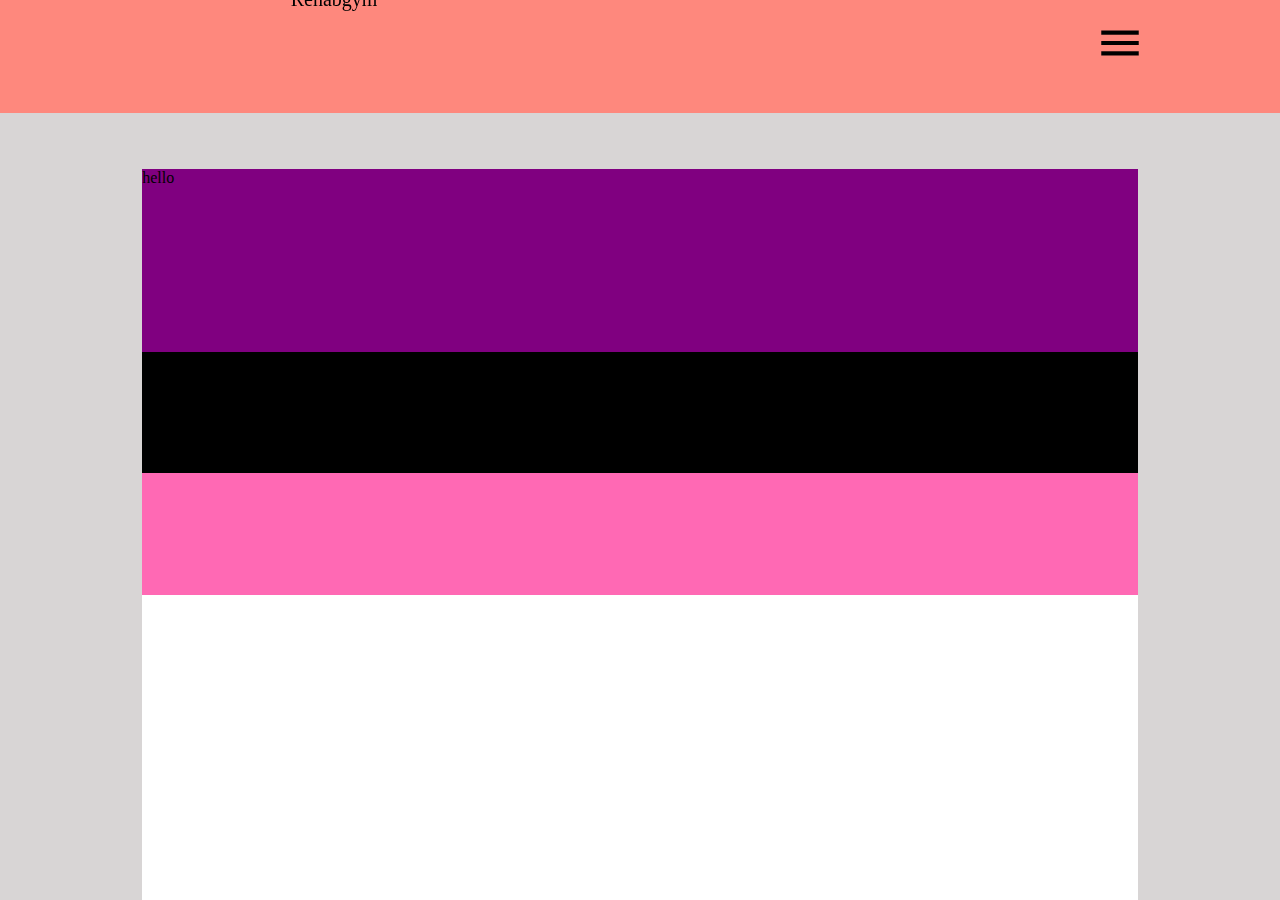
==== Rehabcenter_mobilsida/site/Bokningar.html @ b223bc60 "fixed logo, added sites" ====
<!DOCTYPE html>
<html lang="en">
<head>
    <meta charset="UTF-8">
    <meta name="viewport" content="width=device-width, initial-scale=1.0">
    <link rel="stylesheet" href="css/style.css">
    <link href="https://fonts.googleapis.com/icon?family=Material+Icons" rel="stylesheet">
    <title>Document</title>
</head>
<body>
    <div class="container">
        <header>
            <div class="logotype">Rehabgym</div>
            <div class="menu_button" onclick="togglemenu()">
                <i class="material-icons">menu</i>
            </div>
    
        </header>
    <div class="menu">
        <ul>
            <li><h1><a href="./logga_in.html">Logga in</a></h1></li>
            <li><h1>Registrering</h1></li>
            <li><h1>Bokningar</h1></li>
            <li><h1>Kontakt/FAQ</h1></li>
        </ul>
    </div>
        <main>

            <div class="topad">hello</div>
            <div class="front_login"></div>
            <div class="front_register"></div>
            <div class="front_infobox"></div>
        </main>

    </div>
    <script src="js/main.js"></script>
</body>
</html>
---- Rehabcenter_mobilsida/site/css/style.css ----
body {
    margin: 0px;
}

.container {
    height: 100vh;
    width: 100vw;
    grid-template-columns: repeat(9, 1fr);
    grid-template-rows: repeat(16, 1fr);
    margin-left: 0px;
    display: grid;
    background-color: rgb(216, 213, 213);
    
}

header {
    grid-column: 1/10;
    grid-row: 1/3;
    background-color: #FE887D;
    grid-template-columns: repeat(4, 1fr);
    grid-template-rows: 1fr;
    display: grid;
    position: fixed;
    width: 100vw;
    height: 12.5vh;
}

.logotype {
    grid-column: 1/3;
    text-align: center;
    font-family: 'Bree Serif', serif;
    font-size: 20px;
    margin-top: -12px;
    margin-left: 28px;
}

a{
    text-decoration: none;
    color: black;
}

.menu_button {
    grid-column: 4/5;
    grid-row: 1;
    display: grid;
}

.menu {
    background-color: #fff;
    display: none;
    width: 100vw;
    height: 40vh;
    
}

.menu ul {
    padding-top: 0px;
    list-style-type: none;

}

.show {
    display: block;
    position: fixed;
    top: 89px
}

i.material-icons {
    font-size: 50px;
    text-align: center;
    padding-top: 18px;
}

main {
    display: grid;  
    grid-column: 2/9;
    grid-row: 4/17;
    background-color: white;
    grid-template-columns: repeat(7, 1fr);
    grid-template-rows: repeat(12, 1fr);

}

.topad {
    grid-row: 1/4;
    grid-column: 1/8;
    background-color: purple;
}

.front_login {
    grid-row: 4/6;
    grid-column: 1/8;
    background-color: black;
}

.front_register {
    grid-row: 6/8;
    grid-column: 1/8;
    background-color: hotpink;
}
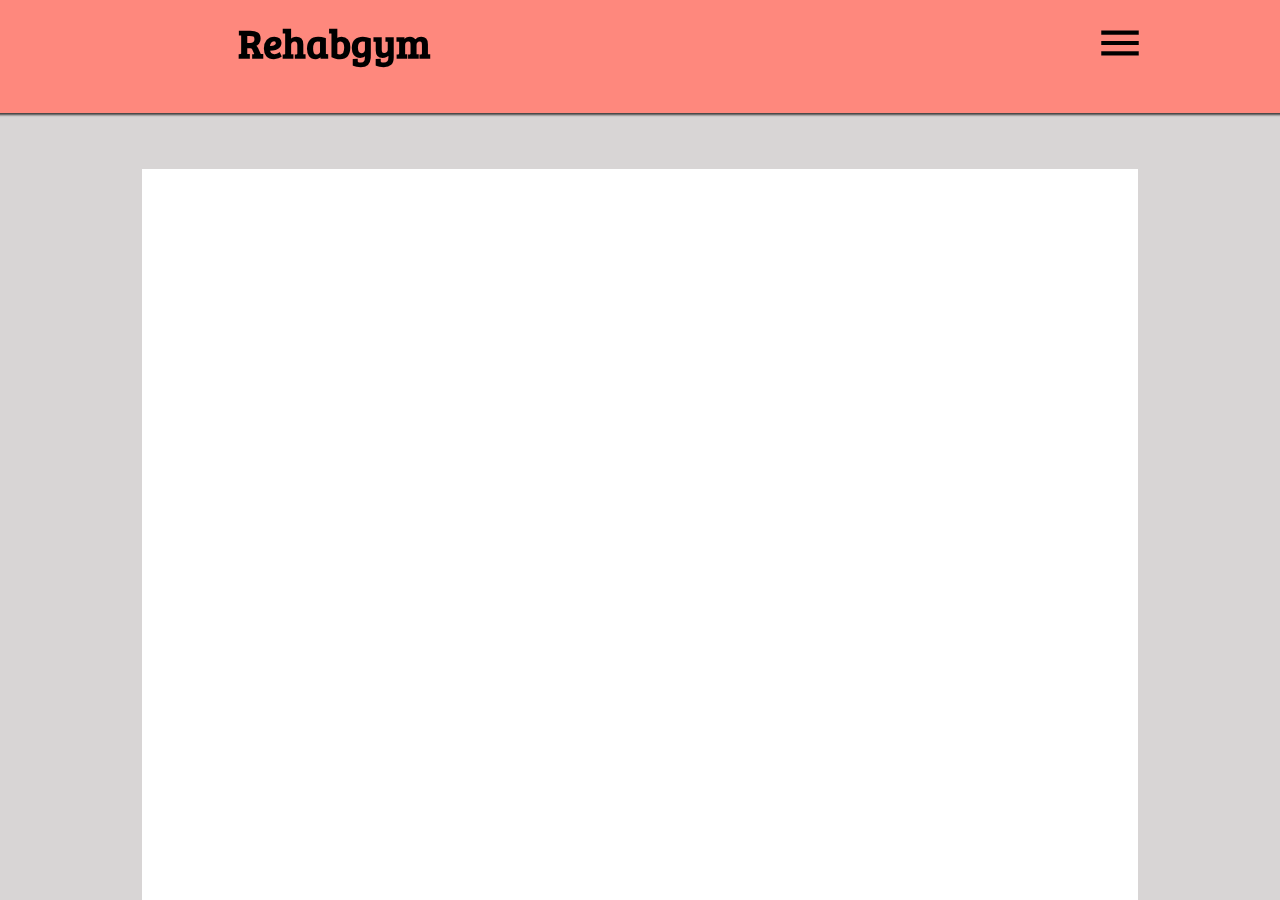
==== commit 17dc07aa: "Fixed login fields on the frontpage" ====
--- a/Rehabcenter_mobilsida/site/Bokningar.html
+++ b/Rehabcenter_mobilsida/site/Bokningar.html
@@ -5,12 +5,13 @@
     <meta name="viewport" content="width=device-width, initial-scale=1.0">
     <link rel="stylesheet" href="css/style.css">
     <link href="https://fonts.googleapis.com/icon?family=Material+Icons" rel="stylesheet">
+    <link href="https://fonts.googleapis.com/css?family=Bree+Serif" rel="stylesheet">
     <title>Document</title>
 </head>
 <body>
     <div class="container">
         <header>
-            <div class="logotype">Rehabgym</div>
+            <div class="logotype"><h1>Rehabgym</h1></div>
             <div class="menu_button" onclick="togglemenu()">
                 <i class="material-icons">menu</i>
             </div>
@@ -18,19 +19,14 @@
         </header>
     <div class="menu">
         <ul>
+            <li><h1><a href="./index.html">Startsida</a></h1></li>
             <li><h1><a href="./logga_in.html">Logga in</a></h1></li>
-            <li><h1>Registrering</h1></li>
-            <li><h1>Bokningar</h1></li>
-            <li><h1>Kontakt/FAQ</h1></li>
+            <li><h1><a href="./registrering.html">Registrering</a></h1></li>
+            <li><h1><a href="./bokningar.html">Bokningar</a></h1></li>
+            <li><h1><a href="./logga_in.html"></a>Kontakt/FAQ</h1></li>
         </ul>
     </div>
-        <main>
-
-            <div class="topad">hello</div>
-            <div class="front_login"></div>
-            <div class="front_register"></div>
-            <div class="front_infobox"></div>
-        </main>
+        <main></main>
 
     </div>
     <script src="js/main.js"></script>
--- a/Rehabcenter_mobilsida/site/css/style.css
+++ b/Rehabcenter_mobilsida/site/css/style.css
@@ -23,6 +23,7 @@
     position: fixed;
     width: 100vw;
     height: 12.5vh;
+    box-shadow: 0px 0px 2px 2px #414141;
 }
 
 .logotype {
@@ -46,10 +47,10 @@
 }
 
 .menu {
-    background-color: #fff;
+    background-color: #FE887D;
     display: none;
     width: 100vw;
-    height: 40vh;
+    height: 50vh;
     
 }
 
@@ -78,23 +79,81 @@
     background-color: white;
     grid-template-columns: repeat(7, 1fr);
     grid-template-rows: repeat(12, 1fr);
-
 }
 
 .topad {
     grid-row: 1/4;
     grid-column: 1/8;
     background-color: purple;
+    border: solid 2px black;
+    border-bottom: solid 0px black;
 }
 
 .front_login {
     grid-row: 4/6;
     grid-column: 1/8;
-    background-color: black;
+    background-color: #06707E;
+    grid-template-columns: 1fr 1fr 1fr;
+    grid-template-rows: 1fr 1fr 1fr;
+    display: grid;
+    align-items: center;
+    border: solid 2px black;
+    border-bottom: solid 0px black;
+    
 }
 
 .front_register {
-    grid-row: 6/8;
+    grid-row: 6/9;
     grid-column: 1/8;
-    background-color: hotpink;
+    background-color: #06707E;
+    grid-template-columns: 1fr 1fr 1fr;
+    grid-template-rows: 1fr 1fr 1fr 1fr;
+    display: grid;
+    align-items: center;
+    border: solid 2px black;
+}
+
+.front_login_username_field {
+    width: 100px;
+    height: 15px;
+    grid-row: 1/2;
+    grid-column: 2/3;
+}
+
+.front_login_password_field {
+    width: 100px;
+    height: 15px;
+    grid-row: 2/3;
+    grid-column: 2/3;
+}
+
+.front_login_button {
+    grid-row: 3/4;
+    grid-column: 2/3;
+}
+
+.front_register_email_field {
+    width: 100px;
+    height: 15px;
+    grid-row: 1/2;
+    grid-column: 2/3;
+}
+
+.front_register_username_field {
+    width: 100px;
+    height: 15px;
+    grid-row: 2/3;
+    grid-column: 2/3;
+}
+
+.front_register_password_field {
+    width: 100px;
+    height: 15px;
+    grid-row: 3/4;
+    grid-column: 2/3;
+}
+
+.front_register_button {
+    grid-row: 4/5;
+    grid-column: 2/3; 
 }